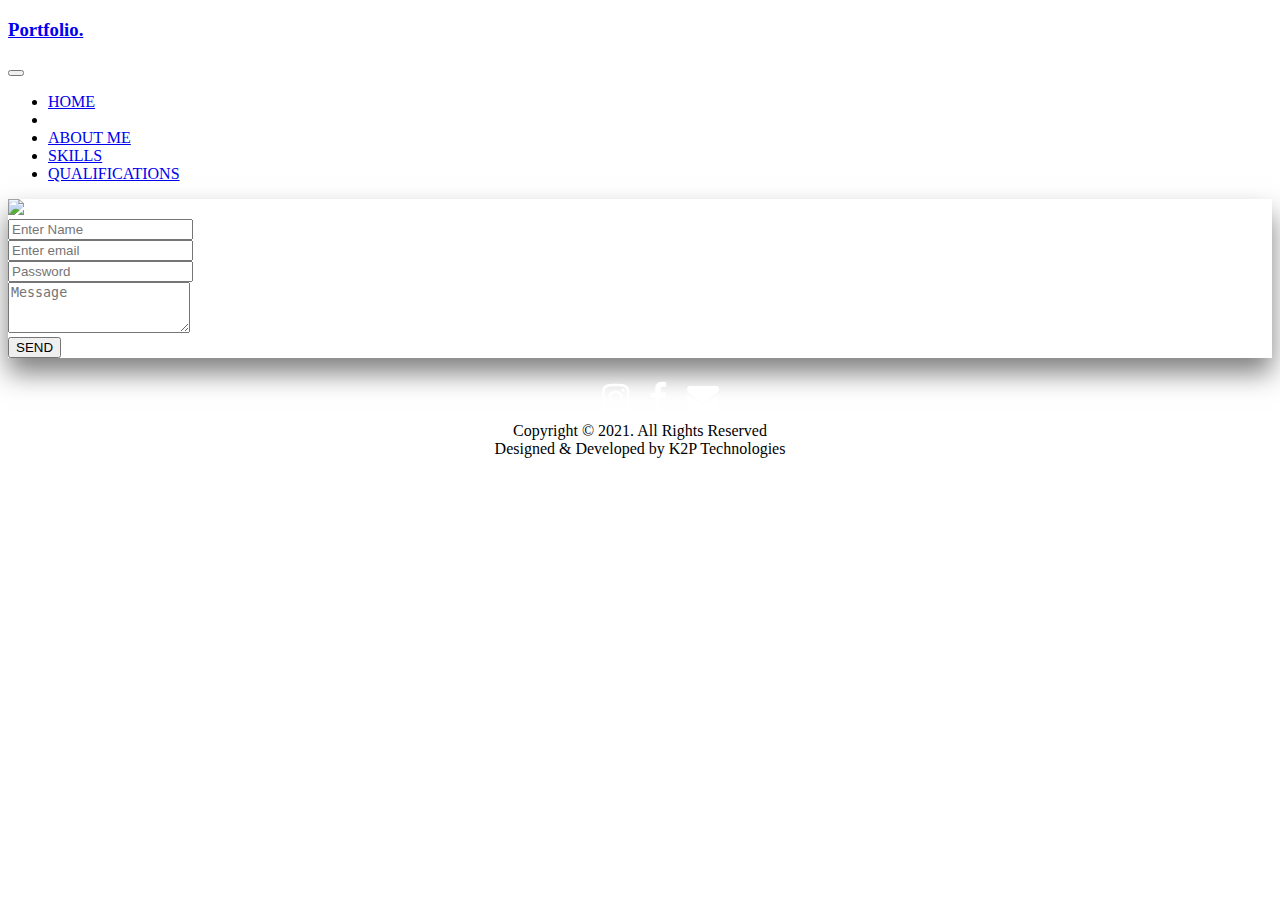
==== contact.html @ 2b656f1a "first commit" ====
<!doctype html>
<html lang="en">

<head>
  <!-- Required meta tags -->
  <meta charset="utf-8">
  <meta name="viewport" content="width=device-width, initial-scale=1">

  <!-- Bootstrap CSS -->
  <link href="https://cdn.jsdelivr.net/npm/bootstrap@5.1.0/dist/css/bootstrap.min.css" rel="stylesheet"
    integrity="sha384-KyZXEAg3QhqLMpG8r+8fhAXLRk2vvoC2f3B09zVXn8CA5QIVfZOJ3BCsw2P0p/We" crossorigin="anonymous">
  <link href="https://stackpath.bootstrapcdn.com/font-awesome/4.7.0/css/font-awesome.min.css" rel="stylesheet">

  <title>MAIN PAGE</title>
  <link rel="stylesheet" href="style.css">
</head>

<body>

  
  <nav class="navbar navbar-expand-lg navbar-light bg-primary">
    <div class="container-fluid">
      <a class="navbar-brand text-light pt-0 pb-0 mr-5" href="#">
        <h3>Portfolio.</h3>
      </a>
      <button class="navbar-toggler" type="button" data-bs-toggle="collapse" data-bs-target="#navbarSupportedContent"
        aria-controls="navbarSupportedContent" aria-expanded="false" aria-label="Toggle navigation">
        <span class="navbar-toggler-icon"></span>
      </button>
      <div class="collapse navbar-collapse" id="navbarSupportedContent">
        <ul class="navbar-nav me-auto mb-2 mb-lg-0">
          <li class="nav-item">
            <a class="nav-link text-light" aria-current="page" href="home.html">HOME</a>
          </li>
          <li class="nav-item">
            <a class="nav-link fw-bold" style="color: white;" aria-current="page" href="#">CONTACT</a>
          </li>
          <li class="nav-item">
            <a class="nav-link text-light" href="about_me.html">ABOUT ME</a>
          </li>
          <li class="nav-item">
            <a class="nav-link text-light" href="skills.html">SKILLS</a>
          </li>
          <li class="nav-item">
            <a class="nav-link text-light" href="quali.html">QUALIFICATIONS</a>
          </li>
        </ul>
      </div>
    </div>
  </nav>
  
  <div id="contact_form">
    <div class="container p-5">
      <div class="row p-2 justify-content-between" id="contact_form2">

        <div class="col-xxl-6 col-xl-6 col-lg-6 col-md-12 col-sm-12 col-12 text-center p-2">
          <img src="image/add1.png">
        </div>

        <div class="col-xxl-6 col-xl-5 col-lg-5 col-md-12 col-sm-12 col-12 text-center p-2">
          <form>
            <div class="form-group mb-2">
              <input type="email" class="form-control" id="exampleInputUserName" placeholder="Enter Name">
            </div>
            <div class="form-group mb-2">
              <input type="text" class="form-control" id="exampleInputEmail1" aria-describedby="emailHelp" placeholder="Enter email">
            </div>
            <div class="form-group mb-2">
              <input type="password" class="form-control" id="exampleInputPassword1" placeholder="Password">
            </div>
            <div class="mb-2">
              <textarea class="form-control" id="exampleFormControlTextarea1" placeholder="Message" rows="3"></textarea>
            </div>
            <button type="submit" class="btn btn-success">SEND</button>
          </form>
        </div>

      </div>
    </div>
  </div>

  <div id="footer">
    <div class="container-fluid bg-primary">
      <div class="row" style="text-align: center;">
        <ul style="margin-bottom: 0;">
          <li style="display: inline-block; margin: .5rem;"><a><i id="social1" class="fa fa-instagram fa-2x"></i></a></li>
          <li style="display: inline-block; margin: .5rem;"><a><i id="social2" class="fa fa-facebook fa-2x"></i></a></li>
          <li style="display: inline-block; margin: .5rem;"><a><i id="social3" class="fa fa-envelope fa-2x"></i></a></li>
        </ul>
      </div>
      <div class="row text-light">
        <div class="col-12 cntr">Copyright &copy; 2021. All Rights Reserved</div>
        <div class="col-12 cntr">Designed & Developed by K2P Technologies</div>
      </div>
    </div>
  </div>

  <!-- Optional JavaScript; choose one of the two! -->

  <!-- Option 1: Bootstrap Bundle with Popper -->
  <script src="https://cdn.jsdelivr.net/npm/bootstrap@5.1.0/dist/js/bootstrap.bundle.min.js"
    integrity="sha384-U1DAWAznBHeqEIlVSCgzq+c9gqGAJn5c/t99JyeKa9xxaYpSvHU5awsuZVVFIhvj"
    crossorigin="anonymous"></script>

  <!-- Option 2: Separate Popper and Bootstrap JS -->
  <!--
    <script src="https://cdn.jsdelivr.net/npm/@popperjs/core@2.9.3/dist/umd/popper.min.js" integrity="sha384-eMNCOe7tC1doHpGoWe/6oMVemdAVTMs2xqW4mwXrXsW0L84Iytr2wi5v2QjrP/xp" crossorigin="anonymous"></script>
    <script src="https://cdn.jsdelivr.net/npm/bootstrap@5.1.0/dist/js/bootstrap.min.js" integrity="sha384-cn7l7gDp0eyniUwwAZgrzD06kc/tftFf19TOAs2zVinnD/C7E91j9yyk5//jjpt/" crossorigin="anonymous"></script>
    -->
</body>

</html>
---- style.css ----
#bg{
    background-image: linear-gradient(rgba(0, 0, 0, 0.603),rgba(0, 0, 0, 0.548)), url('image/hero-index.jpg');
    background-position: center;
    background-size: cover;
    background-repeat: no-repeat;
}

#bg2{
    background-color: rgb(28, 21, 70);
}

#bg3{
    background-image: url('image/bg_education.jpg');
    background-position: center;
    background-size: cover;
    background-repeat: no-repeat;
}

#text1{
    color: rgb(231, 134, 24);
}

#text2{
    color: white;
}

#text3{
    color: crimson;
}

#btn{
    color: white;
    margin-bottom: .4rem;
}

#social1{
    color: white;
}

#social1:hover{
    background: linear-gradient(rgb(209, 15, 161),rgb(209, 15, 57),rgb(228, 224, 22));
    -webkit-background-clip: text;
    -webkit-text-fill-color: transparent;
}

#social2{
    color: white;
}

#social3{
    color: white;
}

#social3:hover{
    color: rgb(209, 149, 19);
}

.cntr{
    text-align: center;
}

#contact_form{
    background-image: url('image/1_ee9Ji2ToUxeYfj3YUQ1xsA.jpeg');
    background-repeat: no-repeat;
    background-size: cover;
}

#contact_form2{
    box-shadow: 0 15px 25px rgba(0,0,0,0.5);
    background: transparent;
}

#about_para{
    color: rgb(43, 103, 231);
    font-size: 4rem;
    font-weight: 600;
    text-align: center;
    border-bottom: .3rem solid rgb(43, 103, 231);
}

#skills_heading{
    color: rgb(116, 24, 24);
    font-weight: 800;
    text-align: center;
}

#skill_progress{
    box-shadow: 0 15px 25px rgba(0,0,0,0.5);
}
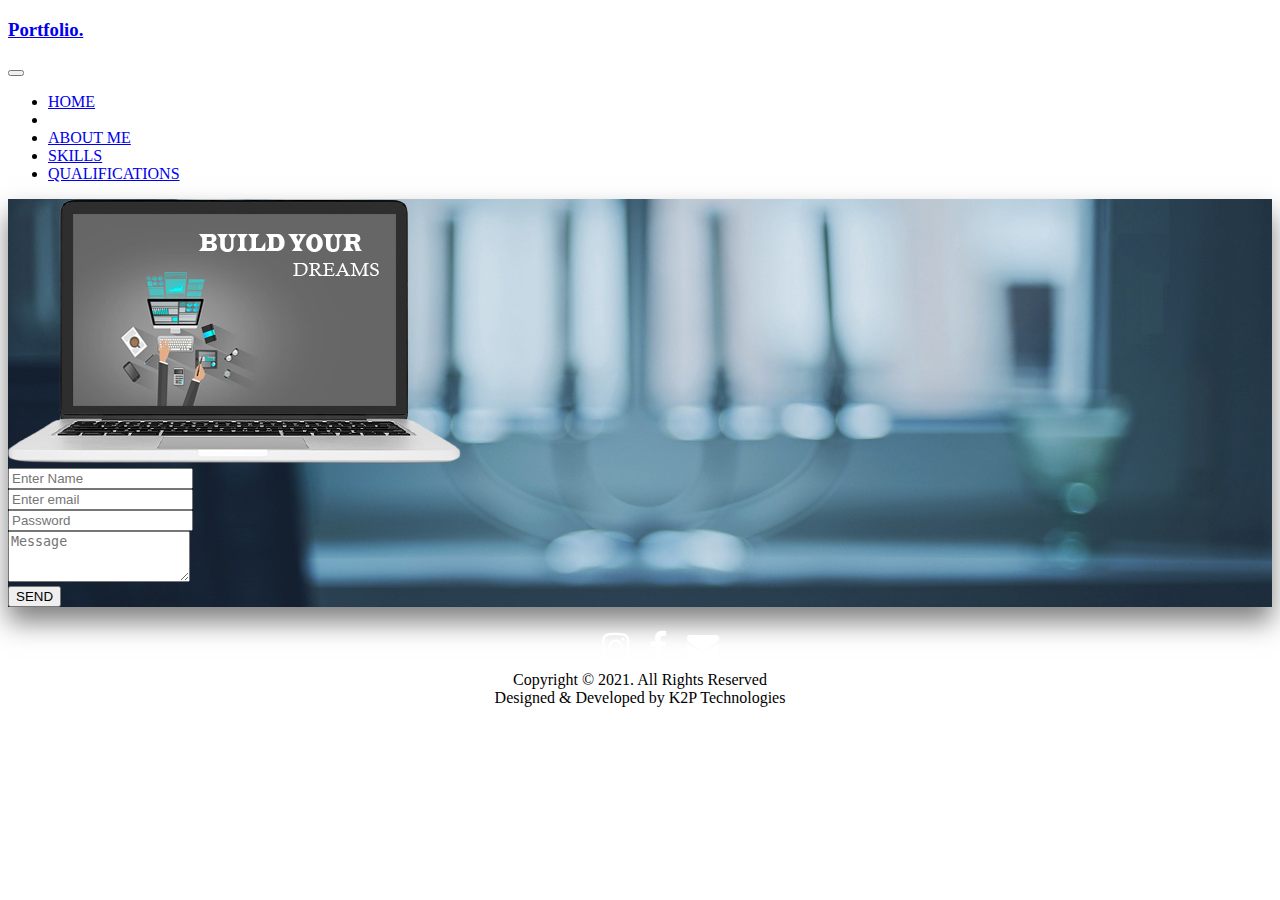
==== commit f5b37a3e: "Update contact.html" ====
--- a/contact.html
+++ b/contact.html
@@ -30,7 +30,7 @@
       <div class="collapse navbar-collapse" id="navbarSupportedContent">
         <ul class="navbar-nav me-auto mb-2 mb-lg-0">
           <li class="nav-item">
-            <a class="nav-link text-light" aria-current="page" href="home.html">HOME</a>
+            <a class="nav-link text-light" aria-current="page" href="index.html">HOME</a>
           </li>
           <li class="nav-item">
             <a class="nav-link fw-bold" style="color: white;" aria-current="page" href="#">CONTACT</a>
@@ -54,7 +54,7 @@
       <div class="row p-2 justify-content-between" id="contact_form2">
 
         <div class="col-xxl-6 col-xl-6 col-lg-6 col-md-12 col-sm-12 col-12 text-center p-2">
-          <img src="image/add1.png">
+          <img src="add1.png">
         </div>
 
         <div class="col-xxl-6 col-xl-5 col-lg-5 col-md-12 col-sm-12 col-12 text-center p-2">
@@ -109,4 +109,4 @@
     -->
 </body>
 
-</html>+</html>
--- a/style.css
+++ b/style.css
@@ -1,5 +1,5 @@
 #bg{
-    background-image: linear-gradient(rgba(0, 0, 0, 0.603),rgba(0, 0, 0, 0.548)), url('image/hero-index.jpg');
+    background-image: linear-gradient(rgba(0, 0, 0, 0.603),rgba(0, 0, 0, 0.548)), url('hero-index.jpg');
     background-position: center;
     background-size: cover;
     background-repeat: no-repeat;
@@ -10,7 +10,7 @@
 }
 
 #bg3{
-    background-image: url('image/bg_education.jpg');
+    background-image: url('bg_education.jpg');
     background-position: center;
     background-size: cover;
     background-repeat: no-repeat;
@@ -60,7 +60,7 @@
 }
 
 #contact_form{
-    background-image: url('image/1_ee9Ji2ToUxeYfj3YUQ1xsA.jpeg');
+    background-image: url('1_ee9Ji2ToUxeYfj3YUQ1xsA.jpeg');
     background-repeat: no-repeat;
     background-size: cover;
 }
@@ -86,4 +86,4 @@
 
 #skill_progress{
     box-shadow: 0 15px 25px rgba(0,0,0,0.5);
-}+}
